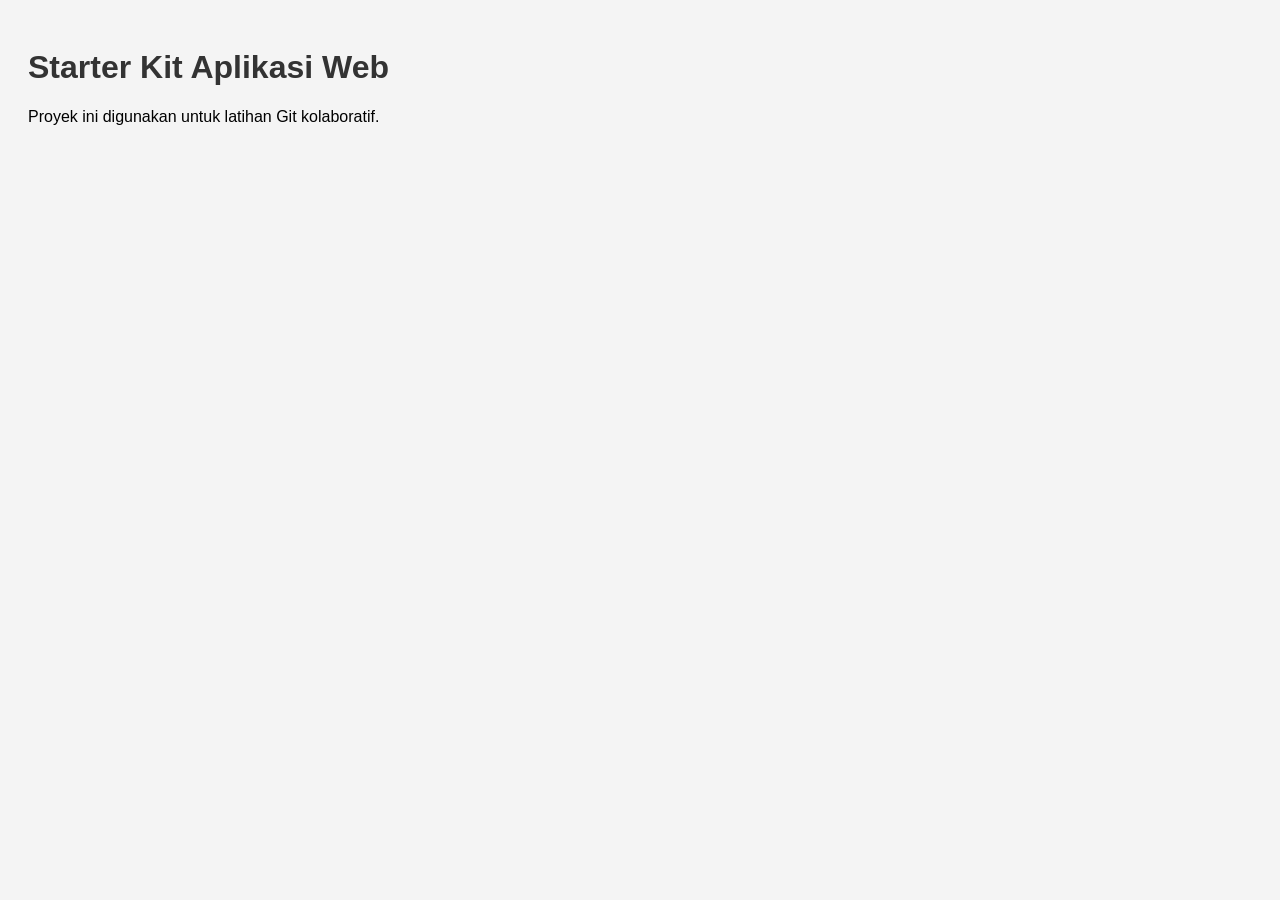
==== index.html @ 94181a2a "tes" ====
<!DOCTYPE html>
<html lang="id">
  <head>
    <meta charset="UTF-8" />
    <title>Starter Kit Git Project</title>
    <link rel="stylesheet" href="css/style.css" />
  </head>
  <body>
    <h1>Starter Kit Aplikasi Web</h1>
    <p>Proyek ini digunakan untuk latihan Git kolaboratif.</p>

    <script src="js/script.js"></script>
  </body>
</html>
---- css/style.css ----
body {
    font-family: Arial, sans-serif;
    background-color: #f4f4f4;
    padding: 20px;
}

h1, h2 {
    color: #333;
}

input {
    display: block;
    margin-bottom: 10px;
    padding: 5px;
}

button {
    padding: 6px 12px;
}
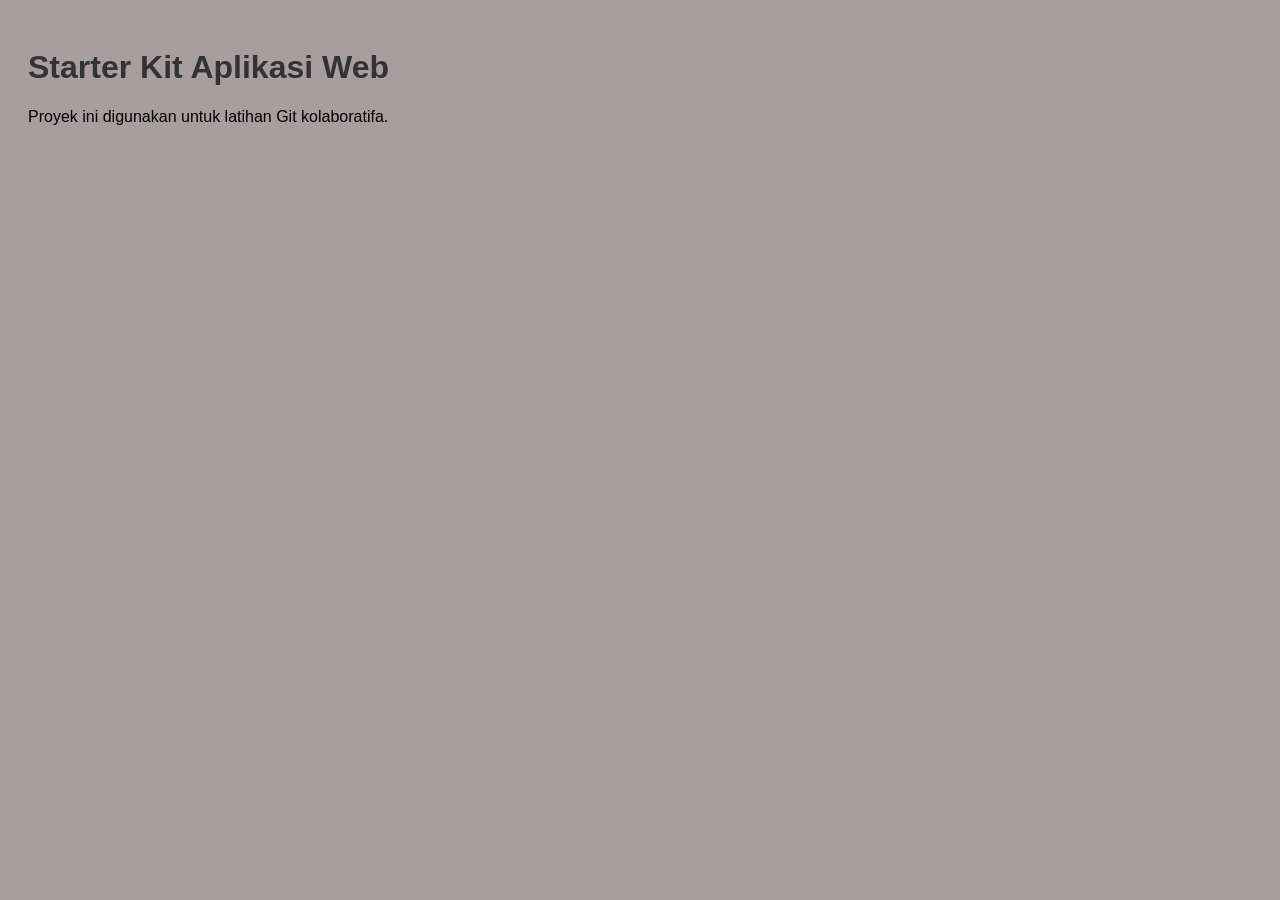
==== commit 8714e04b: "first commit" ====
--- a/index.html
+++ b/index.html
@@ -7,7 +7,7 @@
   </head>
   <body>
     <h1>Starter Kit Aplikasi Web</h1>
-    <p>Proyek ini digunakan untuk latihan Git kolaboratif.</p>
+    <p>Proyek ini digunakan untuk latihan Git kolaboratifa.</p>
 
     <script src="js/script.js"></script>
   </body>
--- a/css/style.css
+++ b/css/style.css
@@ -1,6 +1,6 @@
 body {
     font-family: Arial, sans-serif;
-    background-color: #f4f4f4;
+    background-color: #a79f9f;
     padding: 20px;
 }
 
